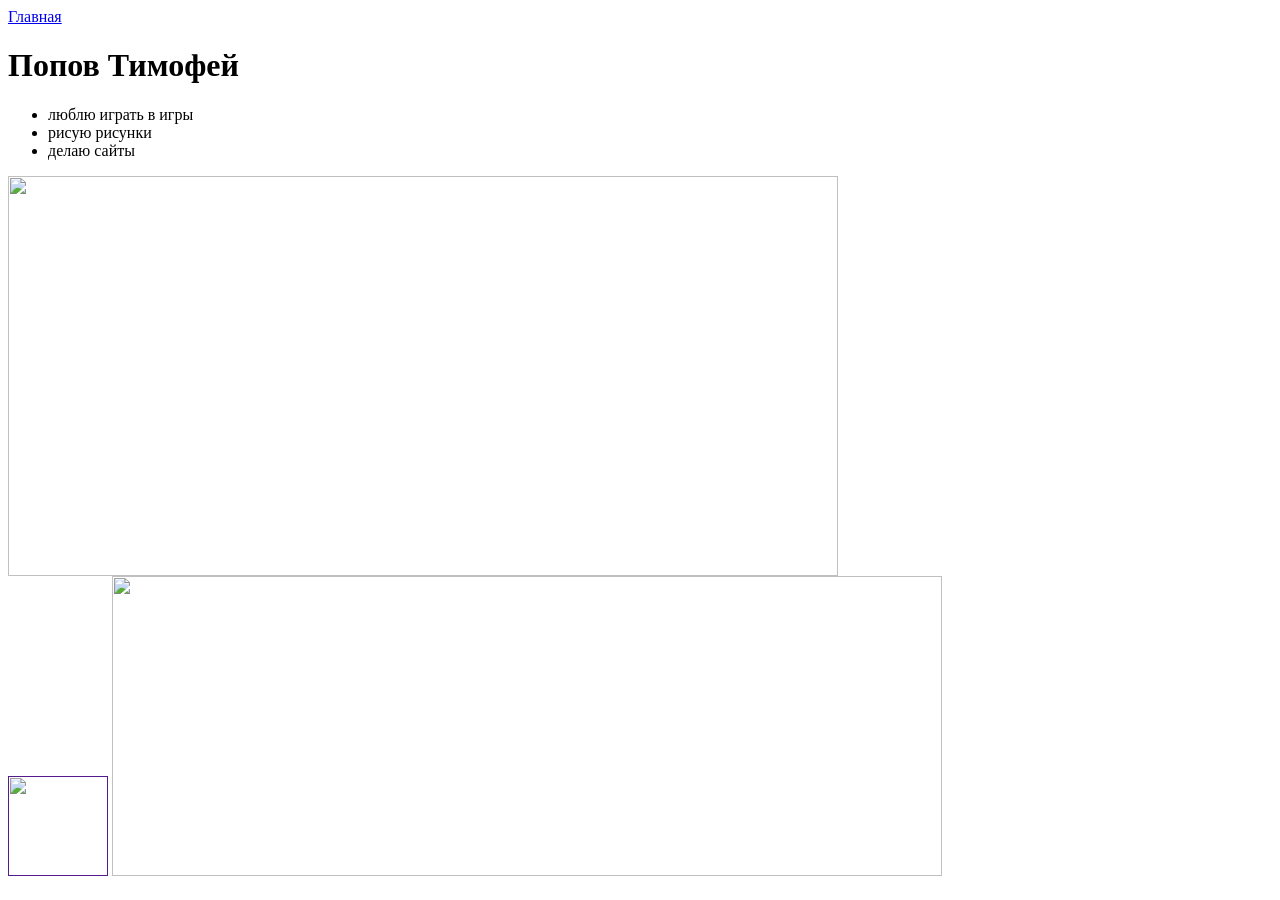
==== index.html @ 232be18d "Create index.html" ====
<html>
  <head>
    <title>Обо мне</title>
    <link rel="stylesheet" href="style.css"/>
  </head>
  <body>
    <header>
      <a class="link-header" href="index.html">Главная</a>
    </header>
    <main>
      <h1>Попов Тимофей</h1>
      <ul>
        <li>люблю играть в игры</li>
        <li>рисую рисунки</li>
        <li>делаю сайты</li>
      </ul>
      
      <img src="https://i.pinimg.com/736x/3c/3f/82/3c3f829582651f1253d3eabe384718e4.jpg" width="830px" height="400px"/>
    </main>
    <footer>
      <a class="social" href=""><img src="https://learn.algoritmika.org/uploads/2021/04/Group%201_0_1618254571.png" width="100px" height="100px"/></a>
      <img src="https://cdn.vectorstock.com/i/500p/42/67/landscape-with-majestic-mountain-peaks-flat-vector-52834267.jpg"width="830px" height="300px"/>
    </footer>
  </body>
</html>
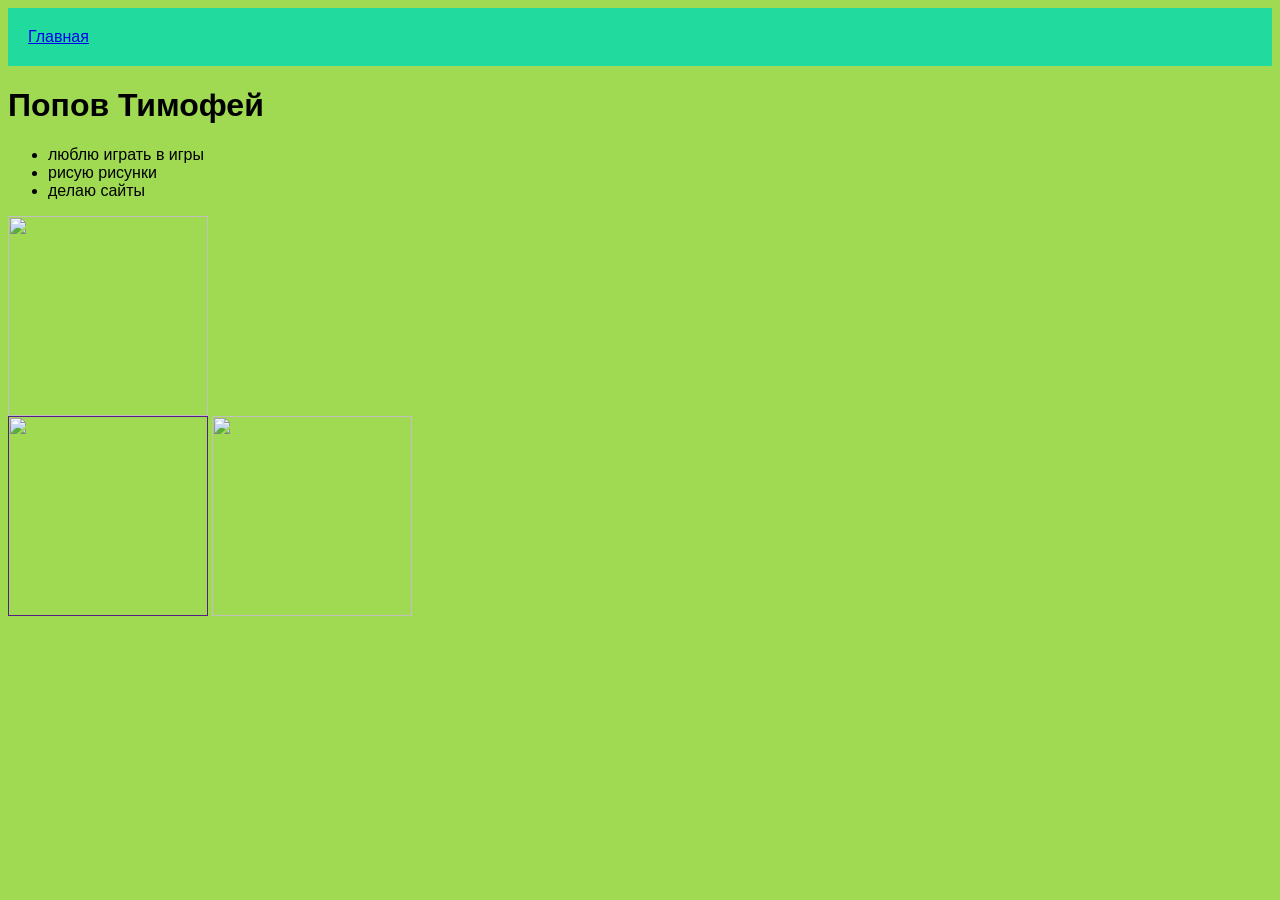
==== commit 21236b0d: "Update index.html" ====
--- a/index.html
+++ b/index.html
@@ -5,7 +5,7 @@
   </head>
   <body>
     <header>
-      <a class="link-header" href="index.html">Главная</a>
+      <a class="link-header" href="main.html">Главная</a>
     </header>
     <main>
       <h1>Попов Тимофей</h1>
--- a/style.css
+++ b/style.css
@@ -0,0 +1,13 @@
+body {
+    background-color:  rgb(159, 218, 82);
+    font-family: sans-serif;
+}
+
+header {
+    background-color: rgb(32, 219, 157);
+    padding: 20px;
+
+}
+
+img{height: 200px;
+width: 200px ;}
